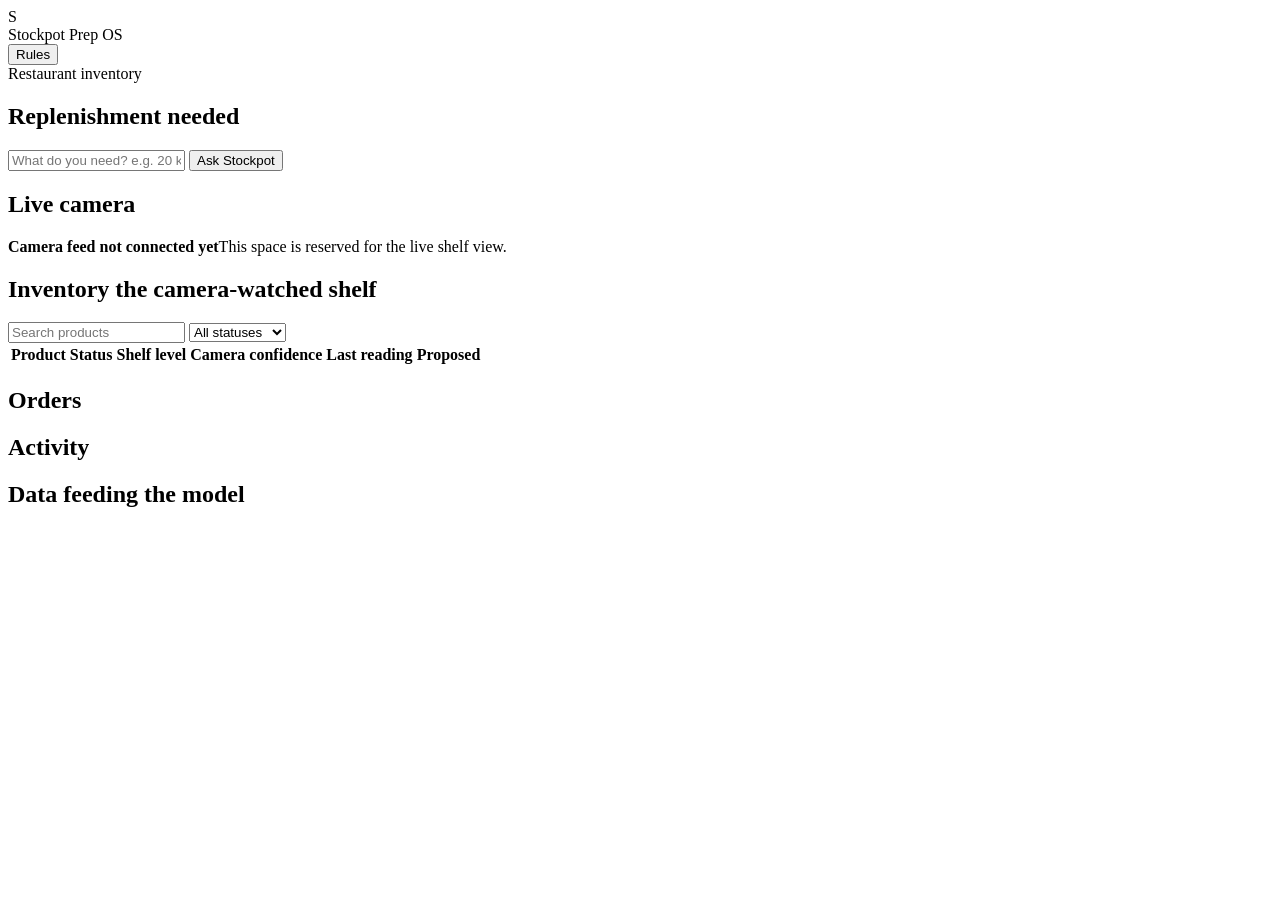
==== app/static/index.html @ 98a00d26 "friday night" ====
<!doctype html>
<html lang="en">
<head>
  <meta charset="utf-8">
  <meta name="viewport" content="width=device-width, initial-scale=1">
  <title>Stockpot · Prep OS</title>
  <link rel="stylesheet" href="/static/style.css">
  <link rel="stylesheet" href="/static/os.css">
</head>
<body>
  <header class="topbar">
    <div class="brand">
      <span class="logo">S</span>
      <div><div class="brand-name">Stockpot <span>Prep OS</span></div><div class="small" id="venue"></div></div>
    </div>
    <div class="telemetry-bar" id="telemetry"></div>
    <span id="chips"></span>
    <div class="segmented" id="mode"></div>
    <button class="quiet" id="open-rules">Rules</button>
  </header>

  <main>
    <div class="kpis" id="kpis"></div>

    <div class="workspace">
      <section class="card">
        <div class="card-head">
          <div><div class="eyebrow">Restaurant inventory</div><h2>Replenishment needed</h2></div>
          <span id="mode-badge"></span>
        </div>
        <div class="tiles" id="replenishment"></div>
        <form id="request-form" class="ask">
          <input type="text" id="request-text" placeholder="What do you need? e.g. 20 kg of butter by Friday, organic if possible" maxlength="500" autocomplete="off">
          <button type="submit" class="primary">Ask Stockpot</button>
        </form>
        <span id="request-error" class="error"></span>
        <div class="tabs" id="requests"></div>
        <div id="decision"></div>
      </section>

      <div class="stack">
        <section class="card" id="camera-panel">
          <div class="card-head">
            <div><h2>Live camera</h2></div>
            <div class="tabs" id="camera-tabs"></div>
          </div>
          <div class="viewport" id="camera-viewport">
            <!-- Live MJPEG feed is mounted here by drawCamera (when the camera connects, not on every poll). -->
            <div id="live-camera-slot">
              <div class="viewport-empty"><b>Camera feed not connected yet</b><span>This space is reserved for the live shelf view.</span></div>
            </div>
            <!-- One clickable box per product the vision model found in the picture (drawOverlay). -->
            <div id="camera-overlay"></div>
            <i class="corner tl"></i><i class="corner tr"></i><i class="corner bl"></i><i class="corner br"></i>
            <span class="viewport-tag" id="camera-tag"></span>
          </div>
          <div id="camera-telemetry"></div>
        </section>
      </div>
    </div>

    <section class="card" id="inventory">
      <div class="card-head">
        <div><h2>Inventory <span class="small">the camera-watched shelf</span></h2></div>
        <div class="filters">
          <input type="search" id="inventory-search" placeholder="Search products" autocomplete="off">
          <select id="inventory-status" aria-label="Status">
            <option value="">All statuses</option>
            <option value="critical">Critical</option>
            <option value="reorder">Reorder</option>
            <option value="unseen">Not seen yet</option>
            <option value="ok">OK</option>
          </select>
        </div>
      </div>
      <div class="table-wrap">
        <table>
          <thead><tr>
            <th>Product</th><th>Status</th><th>Shelf level</th><th class="num">Camera confidence</th>
            <th>Last reading</th><th class="num">Proposed</th>
          </tr></thead>
          <tbody id="inventory-body"></tbody>
        </table>
      </div>
    </section>

    <div class="columns">
      <section class="card"><h2>Orders</h2><div id="orders"></div></section>
      <section class="card"><h2>Activity</h2><div id="activity" class="scroll"></div></section>
      <section class="card"><h2>Data feeding the model</h2><div id="sources"></div></section>
    </div>
  </main>

  <dialog id="rules">
    <h2>Rules: what needs a person's approval</h2>
    <form id="rules-form">
      <label>Orders above this total need approval (EUR, excluding VAT)
        <input type="number" name="auto_approve_max_total_eur" min="0" step="1" required></label>
      <label>A quantity more than this many times the usual amount needs approval
        <input type="number" name="max_quantity_multiplier_vs_usual" min="0.1" step="0.1" required></label>
      <label>The most the agent may spend in total on its own (EUR)
        <input type="number" name="agent_budget_eur" min="0" step="1" required></label>
      <label>Product groups the agent may buy on its own</label>
      <div id="rule-categories"></div>
      <label class="check"><input type="checkbox" name="substitutes_require_approval"> Substitutes need approval</label>
      <label class="check"><input type="checkbox" name="late_delivery_requires_approval"> Late delivery needs approval</label>
      <label class="check"><input type="checkbox" name="web_caution_requires_approval"> A web-check caution needs approval</label>
      <label class="check"><input type="checkbox" name="web_check_failed_requires_approval"> A failed web check needs approval</label>
      <p class="small">Saving makes the manager key sign new standing limits for the agent (AP2). The supplier enforces them too.</p>
      <div class="row">
        <button type="submit" class="primary">Save rules</button>
        <button type="button" class="quiet" id="close-rules">Cancel</button>
        <span id="rules-error" class="error"></span>
      </div>
    </form>
  </dialog>

  <script src="/static/decision.js"></script>
  <script src="/static/os_baseline.js"></script>
  <script src="/static/os_panels.js"></script>
  <script src="/static/os_camera.js"></script>
  <script src="/static/os_inventory.js"></script>
  <script src="/static/dashboard.js"></script>
</body>
</html>
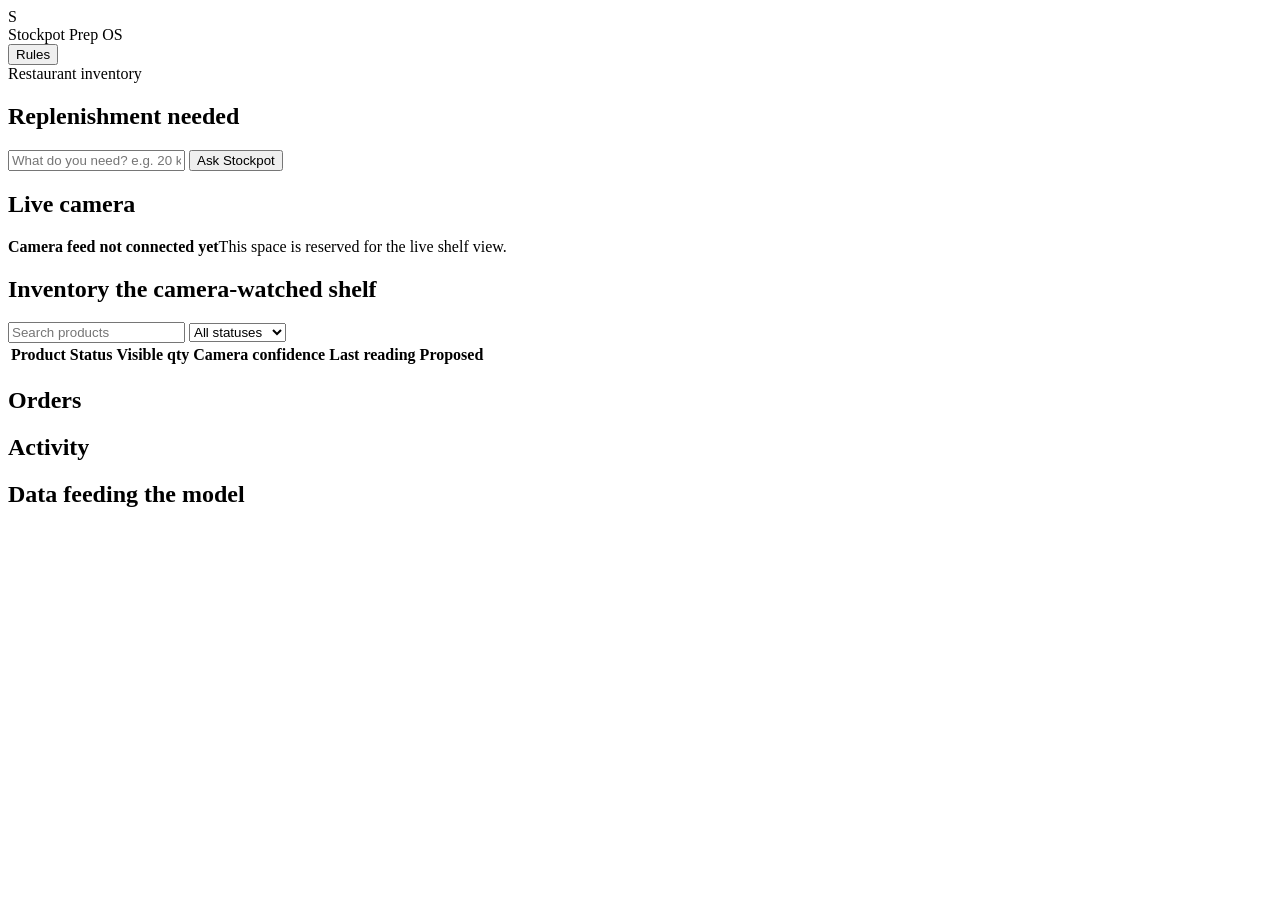
==== commit f841ee68: "sat morning" ====
--- a/app/static/index.html
+++ b/app/static/index.html
@@ -34,7 +34,6 @@
           <button type="submit" class="primary">Ask Stockpot</button>
         </form>
         <span id="request-error" class="error"></span>
-        <div class="tabs" id="requests"></div>
         <div id="decision"></div>
       </section>
 
@@ -76,7 +75,7 @@
       <div class="table-wrap">
         <table>
           <thead><tr>
-            <th>Product</th><th>Status</th><th>Shelf level</th><th class="num">Camera confidence</th>
+            <th>Product</th><th>Status</th><th>Visible qty</th><th class="num">Camera confidence</th>
             <th>Last reading</th><th class="num">Proposed</th>
           </tr></thead>
           <tbody id="inventory-body"></tbody>
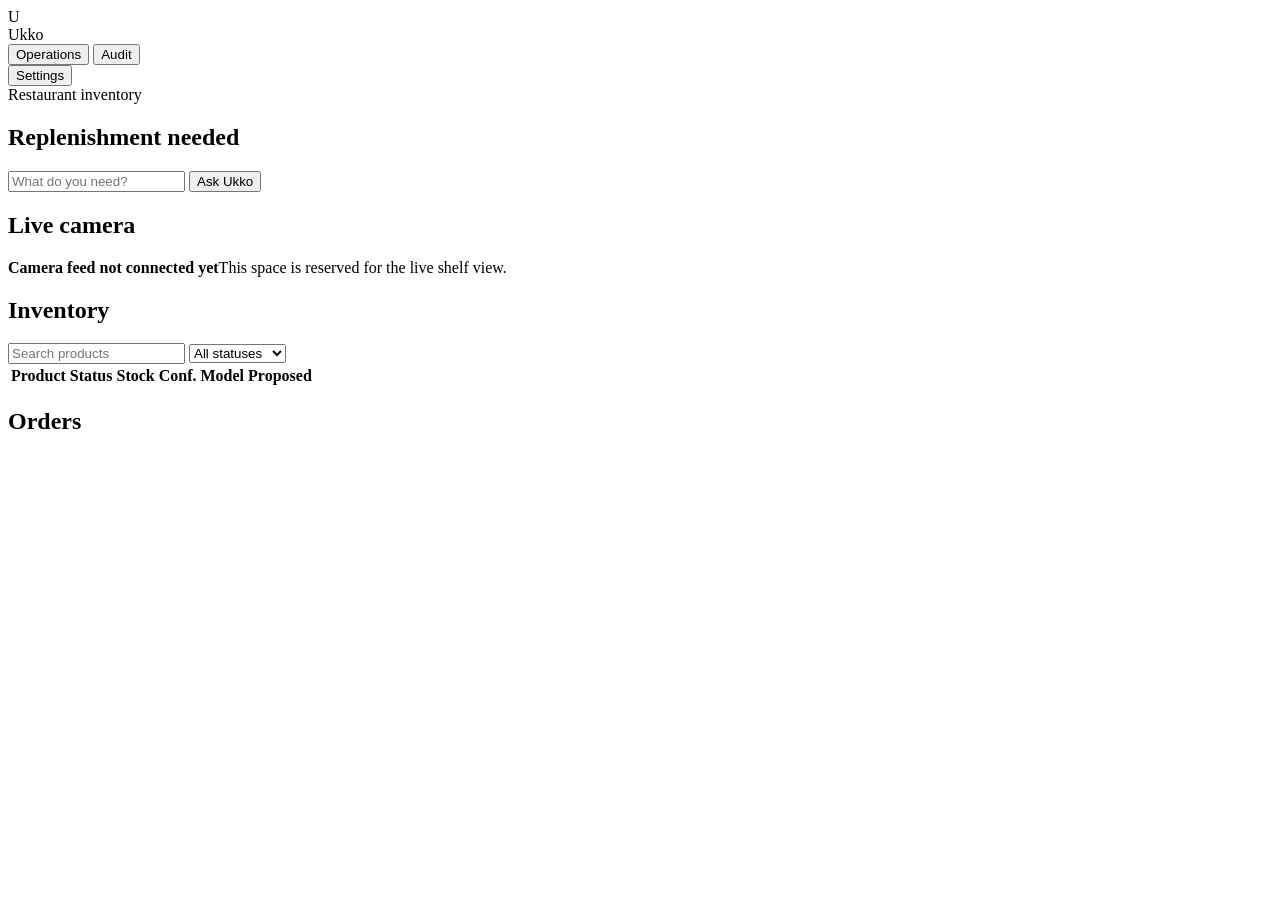
==== commit 326ea550: "final" ====
--- a/app/static/index.html
+++ b/app/static/index.html
@@ -3,35 +3,37 @@
 <head>
   <meta charset="utf-8">
   <meta name="viewport" content="width=device-width, initial-scale=1">
-  <title>Stockpot · Prep OS</title>
+  <title>Ukko</title>
   <link rel="stylesheet" href="/static/style.css">
   <link rel="stylesheet" href="/static/os.css">
+  <script src="https://js.stripe.com/endive/stripe.js"></script>
 </head>
 <body>
   <header class="topbar">
     <div class="brand">
-      <span class="logo">S</span>
-      <div><div class="brand-name">Stockpot <span>Prep OS</span></div><div class="small" id="venue"></div></div>
-    </div>
-    <div class="telemetry-bar" id="telemetry"></div>
-    <span id="chips"></span>
-    <div class="segmented" id="mode"></div>
-    <button class="quiet" id="open-rules">Rules</button>
+      <span class="logo">U</span>
+      <div class="brand-name">Ukko</div>
+    </div>
+    <nav class="nav" id="nav" aria-label="Main">
+      <button type="button" data-page="operations" class="on">Operations</button>
+      <button type="button" data-page="audit">Audit</button>
+    </nav>
+    <button class="quiet" id="open-settings">Settings</button>
   </header>
 
-  <main>
-    <div class="kpis" id="kpis"></div>
-
+  <main id="page-operations" data-page-panel="operations">
     <div class="workspace">
-      <section class="card">
+      <section class="card procurement">
         <div class="card-head">
           <div><div class="eyebrow">Restaurant inventory</div><h2>Replenishment needed</h2></div>
-          <span id="mode-badge"></span>
+          <div class="card-head-meta">
+            <span id="chips"></span>
+          </div>
         </div>
         <div class="tiles" id="replenishment"></div>
         <form id="request-form" class="ask">
-          <input type="text" id="request-text" placeholder="What do you need? e.g. 20 kg of butter by Friday, organic if possible" maxlength="500" autocomplete="off">
-          <button type="submit" class="primary">Ask Stockpot</button>
+          <input type="text" id="request-text" placeholder="What do you need?" maxlength="500" autocomplete="off">
+          <button type="submit" class="primary">Ask Ukko</button>
         </form>
         <span id="request-error" class="error"></span>
         <div id="decision"></div>
@@ -40,7 +42,7 @@
       <div class="stack">
         <section class="card" id="camera-panel">
           <div class="card-head">
-            <div><h2>Live camera</h2></div>
+            <div><h2 class="live-heading">Live camera <span class="live-ping" id="camera-live" aria-hidden="true"></span></h2></div>
             <div class="tabs" id="camera-tabs"></div>
           </div>
           <div class="viewport" id="camera-viewport">
@@ -51,67 +53,184 @@
             <!-- One clickable box per product the vision model found in the picture (drawOverlay). -->
             <div id="camera-overlay"></div>
             <i class="corner tl"></i><i class="corner tr"></i><i class="corner bl"></i><i class="corner br"></i>
-            <span class="viewport-tag" id="camera-tag"></span>
-          </div>
-          <div id="camera-telemetry"></div>
+          </div>
         </section>
       </div>
     </div>
 
-    <section class="card" id="inventory">
+    <div class="lower">
+      <section class="card" id="inventory">
+        <div class="card-head">
+          <div>
+            <h2>Inventory</h2>
+          </div>
+          <div class="filters">
+            <input type="search" id="inventory-search" placeholder="Search products" autocomplete="off">
+            <select id="inventory-status" aria-label="Status">
+              <option value="">All statuses</option>
+              <option value="critical">Critical</option>
+              <option value="reorder">Reorder</option>
+              <option value="ordered">Ordered</option>
+              <option value="rejected">Rejected</option>
+              <option value="unseen">Not seen yet</option>
+              <option value="ok">OK</option>
+            </select>
+          </div>
+        </div>
+        <div class="table-wrap">
+          <table>
+            <thead><tr>
+              <th>Product</th><th>Status</th><th>Stock</th>
+              <th class="num" title="Camera confidence · hover a cell for last reading">Conf.</th>
+              <th title="Usage / day · days of cover · reorder point">Model</th>
+              <th>Proposed</th>
+            </tr></thead>
+            <tbody id="inventory-body"></tbody>
+          </table>
+        </div>
+      </section>
+
+      <section class="card" id="orders-panel">
+        <h2>Orders</h2>
+        <div id="orders" class="scroll"></div>
+      </section>
+    </div>
+  </main>
+
+  <main id="page-audit" data-page-panel="audit" hidden>
+    <section class="card">
       <div class="card-head">
-        <div><h2>Inventory <span class="small">the camera-watched shelf</span></h2></div>
-        <div class="filters">
-          <input type="search" id="inventory-search" placeholder="Search products" autocomplete="off">
-          <select id="inventory-status" aria-label="Status">
-            <option value="">All statuses</option>
-            <option value="critical">Critical</option>
-            <option value="reorder">Reorder</option>
-            <option value="unseen">Not seen yet</option>
-            <option value="ok">OK</option>
-          </select>
-        </div>
-      </div>
-      <div class="table-wrap">
-        <table>
-          <thead><tr>
-            <th>Product</th><th>Status</th><th>Visible qty</th><th class="num">Camera confidence</th>
-            <th>Last reading</th><th class="num">Proposed</th>
-          </tr></thead>
-          <tbody id="inventory-body"></tbody>
-        </table>
-      </div>
+        <div>
+          <div class="eyebrow">Audit trail</div>
+          <h2>Activity</h2>
+        </div>
+      </div>
+      <div id="activity" class="scroll audit-log"></div>
     </section>
-
-    <div class="columns">
-      <section class="card"><h2>Orders</h2><div id="orders"></div></section>
-      <section class="card"><h2>Activity</h2><div id="activity" class="scroll"></div></section>
-      <section class="card"><h2>Data feeding the model</h2><div id="sources"></div></section>
-    </div>
   </main>
 
-  <dialog id="rules">
-    <h2>Rules: what needs a person's approval</h2>
-    <form id="rules-form">
+  <dialog id="order-detail">
+    <div class="settings-head">
+      <h2>Order details</h2>
+      <button type="button" class="quiet" id="close-order-detail">Close</button>
+    </div>
+    <div id="order-detail-body"></div>
+  </dialog>
+
+  <dialog id="settings">
+    <div class="settings-head">
+      <h2>Settings</h2>
+      <div class="tabs" id="settings-tabs">
+        <button type="button" data-settings-tab="mode" class="on">Autopilot</button>
+        <button type="button" data-settings-tab="payment">Payment</button>
+        <button type="button" data-settings-tab="rules">Rules</button>
+        <button type="button" data-settings-tab="reorder">Reorder model</button>
+        <button type="button" data-settings-tab="trust">Trust test</button>
+      </div>
+    </div>
+
+    <div class="settings-pane" id="settings-mode" data-pane="mode">
+      <p class="small">Safe mode makes every order wait for a person. Autopilot restores the spend limit and auto-orders exact or closest catalogue matches that are full, on time, under that limit, with clear web checks. True substitutes still need a person.</p>
+      <div class="segmented" id="mode"></div>
+      <p class="small" id="mode-hint"></p>
+    </div>
+
+    <div class="settings-pane" id="settings-payment" data-pane="payment" hidden>
+      <p class="small">Save a kitchen card once (Stripe test mode). Every later order — auto-approve or Approve — charges that card. No need to enter details again.</p>
+      <p id="payment-status" class="small"></p>
+      <div class="row">
+        <button type="button" class="primary" id="payment-setup">Add or change card</button>
+        <button type="button" class="quiet" id="payment-cancel" hidden>Cancel</button>
+        <span id="payment-error" class="error"></span>
+      </div>
+      <div id="payment-checkout" class="payment-checkout" hidden></div>
+      <p class="small">Test card: 4242 4242 4242 4242, any future expiry, any CVC.</p>
+    </div>
+
+    <form id="rules-form" class="settings-pane" data-pane="rules" hidden>
+      <h3>What needs a person's approval</h3>
       <label>Orders above this total need approval (EUR, excluding VAT)
         <input type="number" name="auto_approve_max_total_eur" min="0" step="1" required></label>
       <label>A quantity more than this many times the usual amount needs approval
         <input type="number" name="max_quantity_multiplier_vs_usual" min="0.1" step="0.1" required></label>
       <label>The most the agent may spend in total on its own (EUR)
         <input type="number" name="agent_budget_eur" min="0" step="1" required></label>
-      <label>Product groups the agent may buy on its own</label>
-      <div id="rule-categories"></div>
-      <label class="check"><input type="checkbox" name="substitutes_require_approval"> Substitutes need approval</label>
-      <label class="check"><input type="checkbox" name="late_delivery_requires_approval"> Late delivery needs approval</label>
-      <label class="check"><input type="checkbox" name="web_caution_requires_approval"> A web-check caution needs approval</label>
-      <label class="check"><input type="checkbox" name="web_check_failed_requires_approval"> A failed web check needs approval</label>
+
+      <div class="rule-field">
+        <span class="rule-label">Product groups the agent may buy on its own</span>
+        <div class="category-picker">
+          <div id="rule-category-pills" class="category-pills"></div>
+          <select id="rule-category-add" aria-label="Add a product group">
+            <option value="">Add a product group…</option>
+          </select>
+        </div>
+      </div>
+
+      <div class="rule-toggles" id="rule-toggles">
+        <label class="rule-toggle">
+          <span class="rule-toggle-copy">
+            <span class="rule-toggle-title">Substitutes</span>
+            <span class="rule-toggle-state" data-on="Need approval" data-off="Allow on their own"></span>
+          </span>
+          <input type="checkbox" name="substitutes_require_approval" role="switch">
+          <span class="switch" aria-hidden="true"></span>
+        </label>
+        <label class="rule-toggle">
+          <span class="rule-toggle-copy">
+            <span class="rule-toggle-title">Late delivery</span>
+            <span class="rule-toggle-state" data-on="Need approval" data-off="Allow on their own"></span>
+          </span>
+          <input type="checkbox" name="late_delivery_requires_approval" role="switch">
+          <span class="switch" aria-hidden="true"></span>
+        </label>
+        <label class="rule-toggle">
+          <span class="rule-toggle-copy">
+            <span class="rule-toggle-title">Web-check caution</span>
+            <span class="rule-toggle-state" data-on="Need approval" data-off="Allow on their own"></span>
+          </span>
+          <input type="checkbox" name="web_caution_requires_approval" role="switch">
+          <span class="switch" aria-hidden="true"></span>
+        </label>
+        <label class="rule-toggle">
+          <span class="rule-toggle-copy">
+            <span class="rule-toggle-title">Failed web check</span>
+            <span class="rule-toggle-state" data-on="Need approval" data-off="Allow on their own"></span>
+          </span>
+          <input type="checkbox" name="web_check_failed_requires_approval" role="switch">
+          <span class="switch" aria-hidden="true"></span>
+        </label>
+      </div>
+
       <p class="small">Saving makes the manager key sign new standing limits for the agent (AP2). The supplier enforces them too.</p>
       <div class="row">
         <button type="submit" class="primary">Save rules</button>
-        <button type="button" class="quiet" id="close-rules">Cancel</button>
         <span id="rules-error" class="error"></span>
       </div>
     </form>
+
+    <div class="settings-pane" id="settings-reorder" data-pane="reorder" hidden>
+      <h3>Reorder model</h3>
+      <p class="small">Read-only parameters that decide when and how much to reorder. Edit <code>config/shelf.yaml</code> to change them.</p>
+      <div id="reorder-model-panel" class="reorder-model-panel"></div>
+    </div>
+
+    <div class="settings-pane" id="settings-trust" data-pane="trust" hidden>
+      <h3>Trust test</h3>
+      <p class="small">Each button takes a real signed offer, breaks it in one way, and runs the same verification function the pipeline uses. No order is placed. Results are written to the audit trail as a test.</p>
+      <div class="trust-test-actions">
+        <button type="button" class="quiet" data-trust-scenario="price_changed">Price changed</button>
+        <button type="button" class="quiet" data-trust-scenario="expired">Expired</button>
+        <button type="button" class="quiet" data-trust-scenario="unknown_signer">Unknown signer</button>
+        <button type="button" class="quiet" data-trust-scenario="reused">Reused</button>
+        <button type="button" class="quiet" data-trust-scenario="wrong_buyer">Wrong buyer</button>
+      </div>
+      <pre id="trust-test-result" class="small trust-token"></pre>
+      <span id="trust-test-error" class="error"></span>
+    </div>
+
+    <div class="row">
+      <button type="button" class="quiet" id="close-settings">Close</button>
+    </div>
   </dialog>
 
   <script src="/static/decision.js"></script>
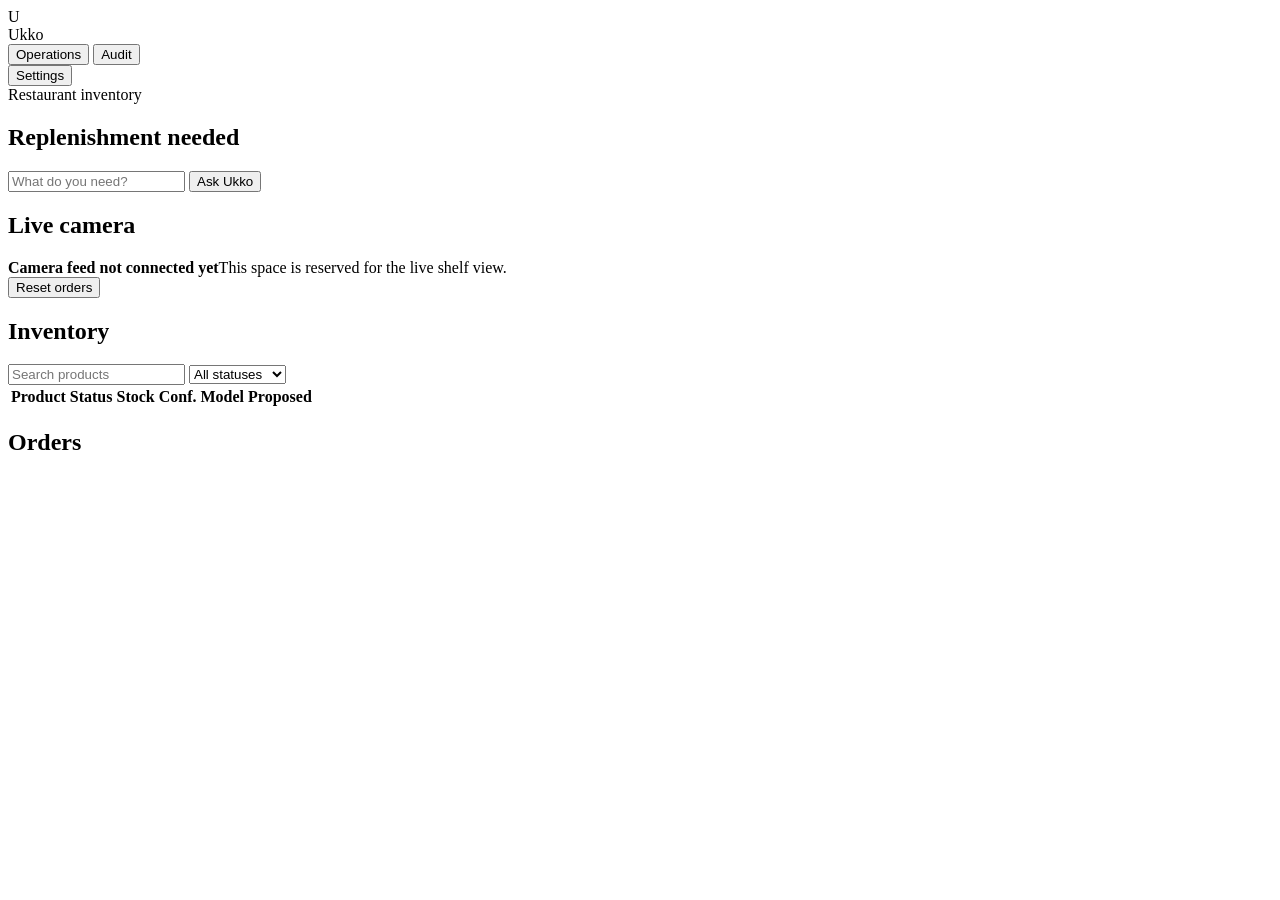
==== commit 01c3c7f3: "Add Reset orders button under the live camera. Clears requests and shelf history via POST /reset whi" ====
--- a/app/static/index.html
+++ b/app/static/index.html
@@ -54,6 +54,13 @@
             <div id="camera-overlay"></div>
             <i class="corner tl"></i><i class="corner tr"></i><i class="corner bl"></i><i class="corner br"></i>
           </div>
+          <div class="camera-actions">
+            <button type="button" class="quiet" id="reset-orders"
+              title="Clear requests, shelf history and on-order stock. The kitchen card is kept.">
+              Reset orders
+            </button>
+            <span class="small muted" id="reset-orders-status" aria-live="polite"></span>
+          </div>
         </section>
       </div>
     </div>
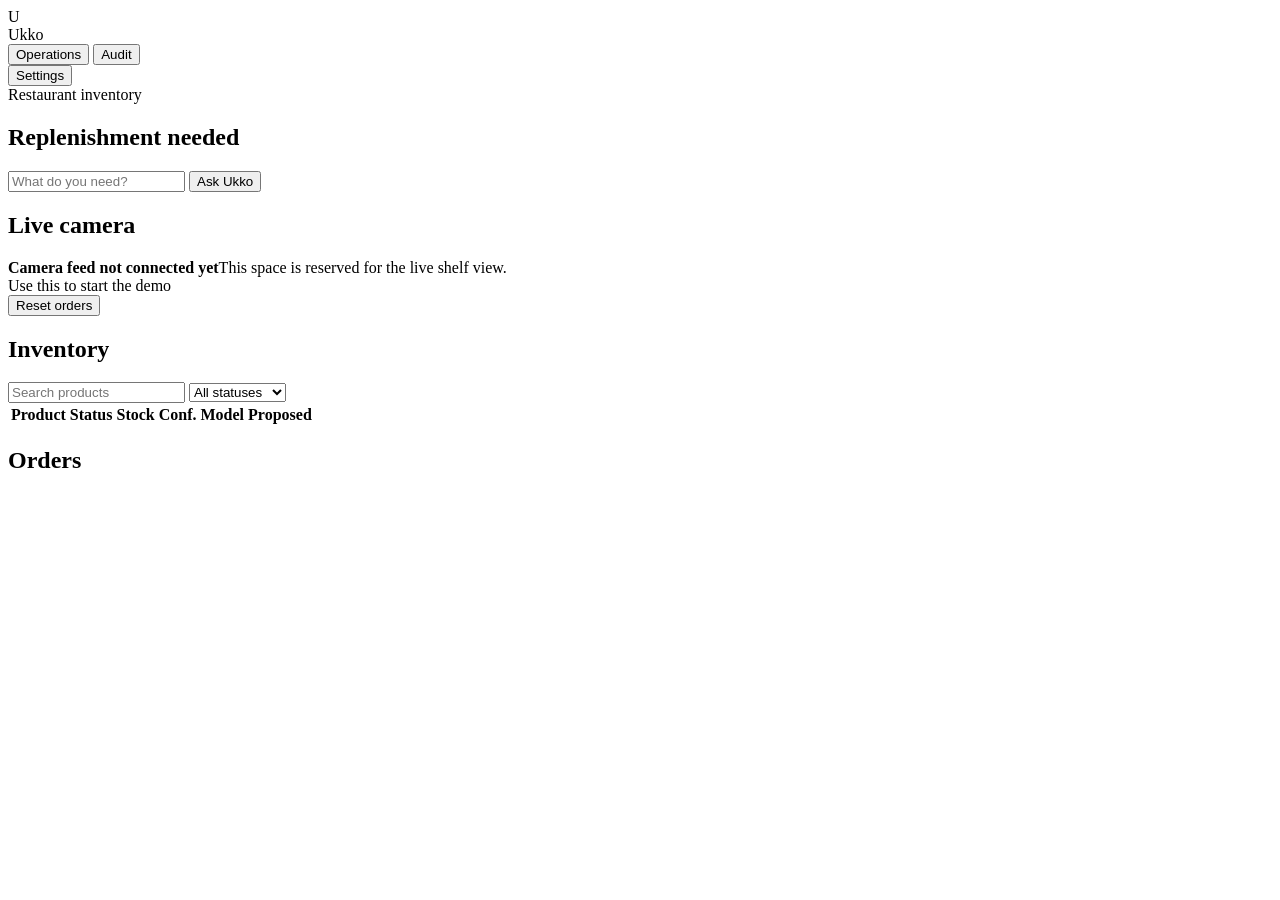
==== commit ff57e3eb: "Polish Reset orders placement under the camera. Label it as the demo start control and align the but" ====
--- a/app/static/index.html
+++ b/app/static/index.html
@@ -55,11 +55,14 @@
             <i class="corner tl"></i><i class="corner tr"></i><i class="corner bl"></i><i class="corner br"></i>
           </div>
           <div class="camera-actions">
-            <button type="button" class="quiet" id="reset-orders"
+            <div class="camera-actions-copy">
+              <span class="camera-actions-label">Use this to start the demo</span>
+              <span class="small muted" id="reset-orders-status" aria-live="polite"></span>
+            </div>
+            <button type="button" class="primary" id="reset-orders"
               title="Clear requests, shelf history and on-order stock. The kitchen card is kept.">
               Reset orders
             </button>
-            <span class="small muted" id="reset-orders-status" aria-live="polite"></span>
           </div>
         </section>
       </div>
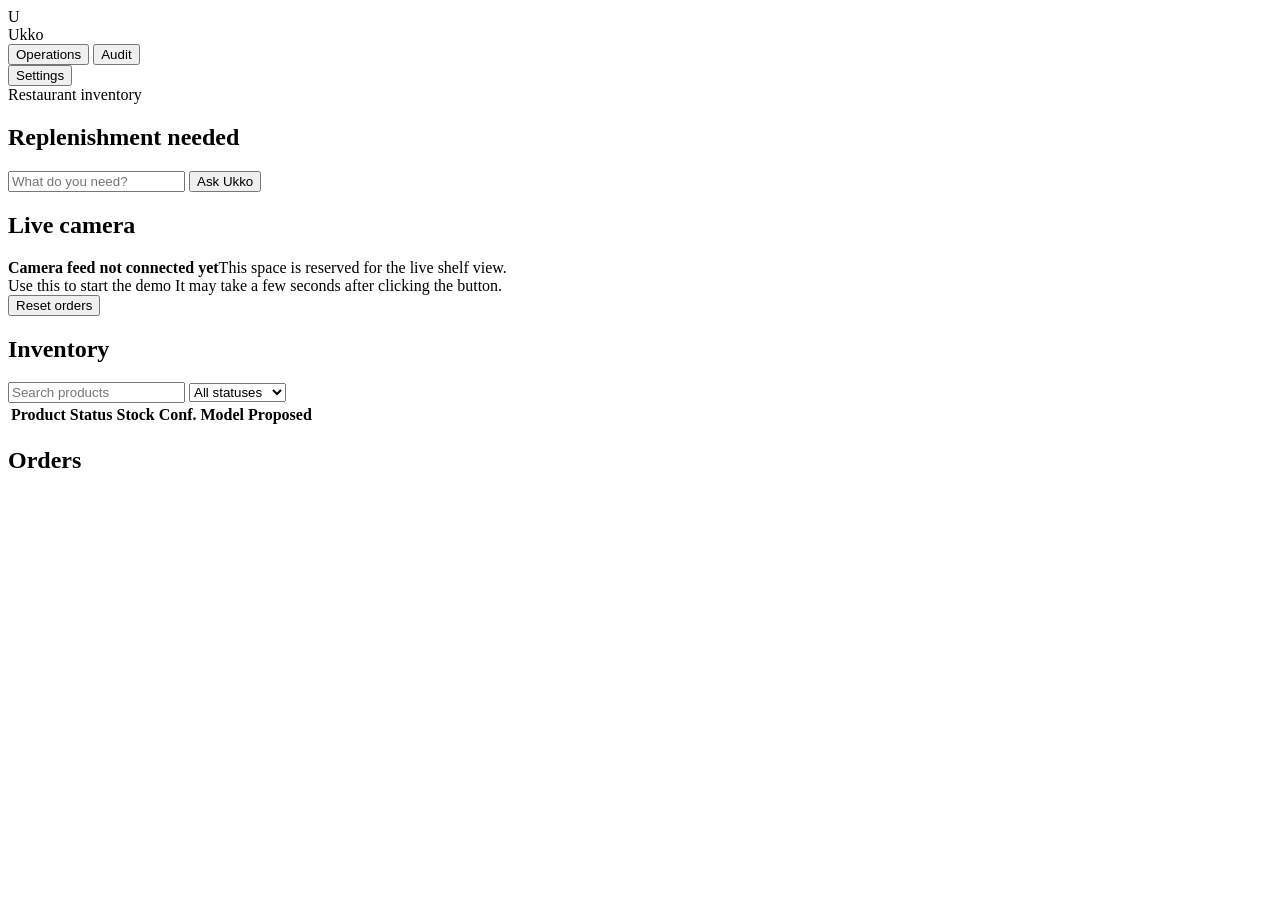
==== commit 5ff6b7e6: "Note that Reset orders may take a few seconds. Co-authored-by: Cursor <cursoragent@cursor.com>" ====
--- a/app/static/index.html
+++ b/app/static/index.html
@@ -57,6 +57,7 @@
           <div class="camera-actions">
             <div class="camera-actions-copy">
               <span class="camera-actions-label">Use this to start the demo</span>
+              <span class="small muted">It may take a few seconds after clicking the button.</span>
               <span class="small muted" id="reset-orders-status" aria-live="polite"></span>
             </div>
             <button type="button" class="primary" id="reset-orders"
